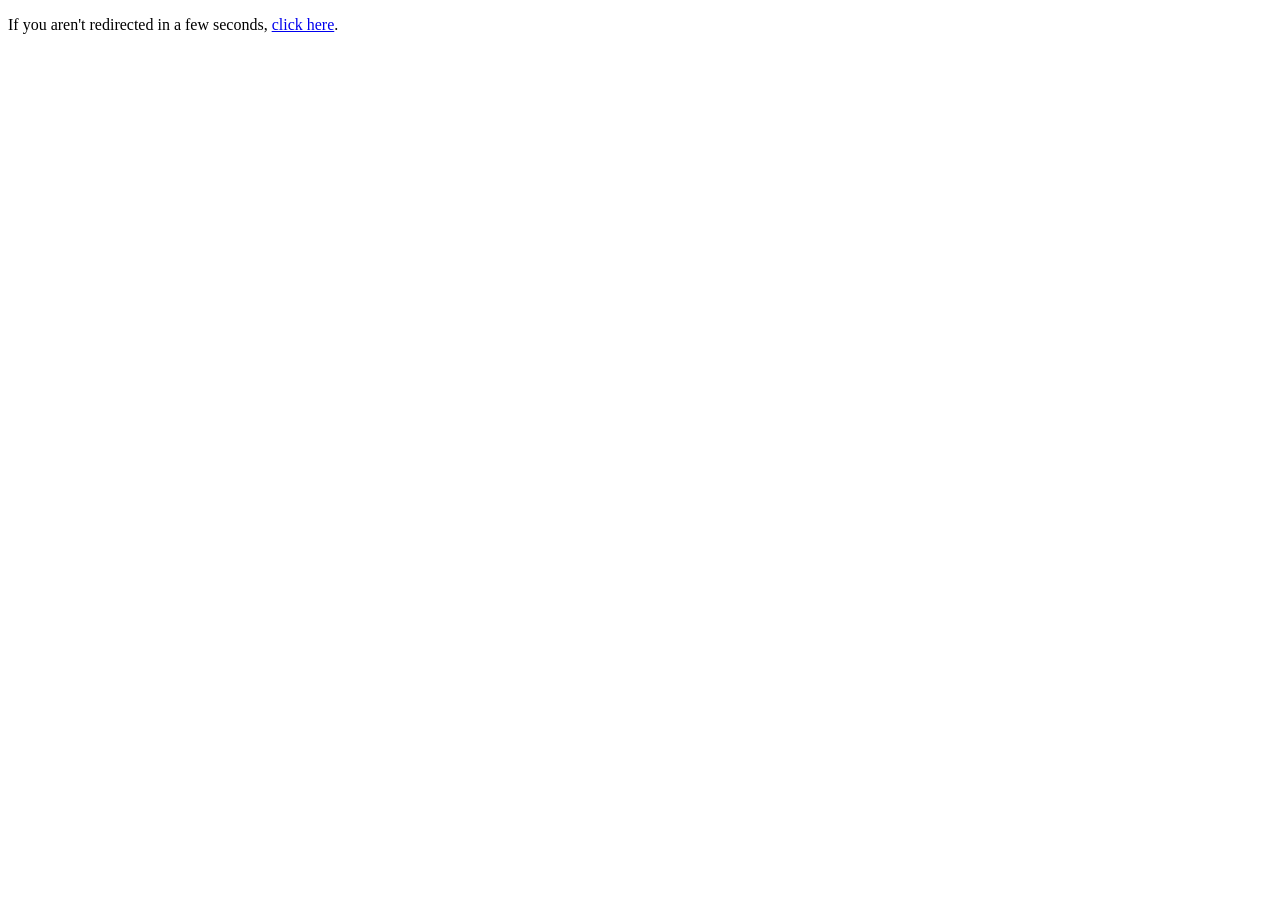
==== index.html @ feafca31 "-[wip] re-org directory structure and github page" ====
<!DOCTYPE html>
<html lang="en">
<head>
    <meta charset="UTF-8">
    <meta http-equiv="refresh" content="3;url=www-doc/zxw-editor.html">
    <title>Page Moved</title>
</head>
<body>
    <p>If you aren't redirected in a few seconds, <a href="www-doc/zxw-editor.html">click here</a>.</p>

    <script>
        // Optional: Instant JS redirect if the meta tag is too slow
        setTimeout(function(){
            window.location.href = "www-doc/zxw-editor.html";
        }, 3000);
    </script>
</body>
</html>
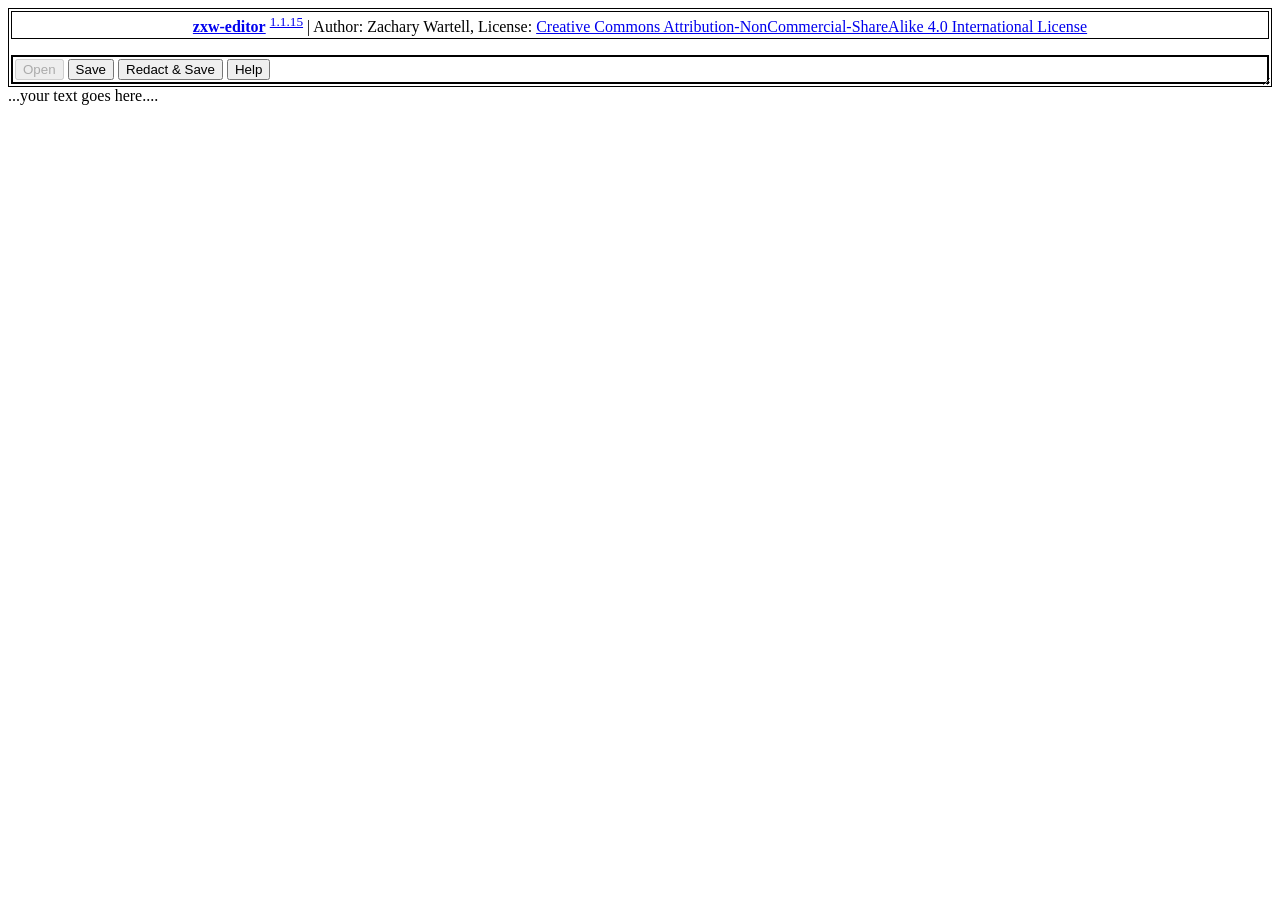
==== commit 2a191680: "refresh-fix" ====
--- a/index.html
+++ b/index.html
@@ -1,18 +1,13 @@
 <!DOCTYPE html>
+<!-- \todo temporary workaround until I configure github's .yml -->
 <html lang="en">
 <head>
     <meta charset="UTF-8">
-    <meta http-equiv="refresh" content="3;url=www-doc/zxw-editor.html">
+    <meta http-equiv="refresh" content="0;url=www-doc/zxw-editor.html">
     <title>Page Moved</title>
 </head>
 <body>
     <p>If you aren't redirected in a few seconds, <a href="www-doc/zxw-editor.html">click here</a>.</p>
 
-    <script>
-        // Optional: Instant JS redirect if the meta tag is too slow
-        setTimeout(function(){
-            window.location.href = "www-doc/zxw-editor.html";
-        }, 3000);
-    </script>
 </body>
 </html>
